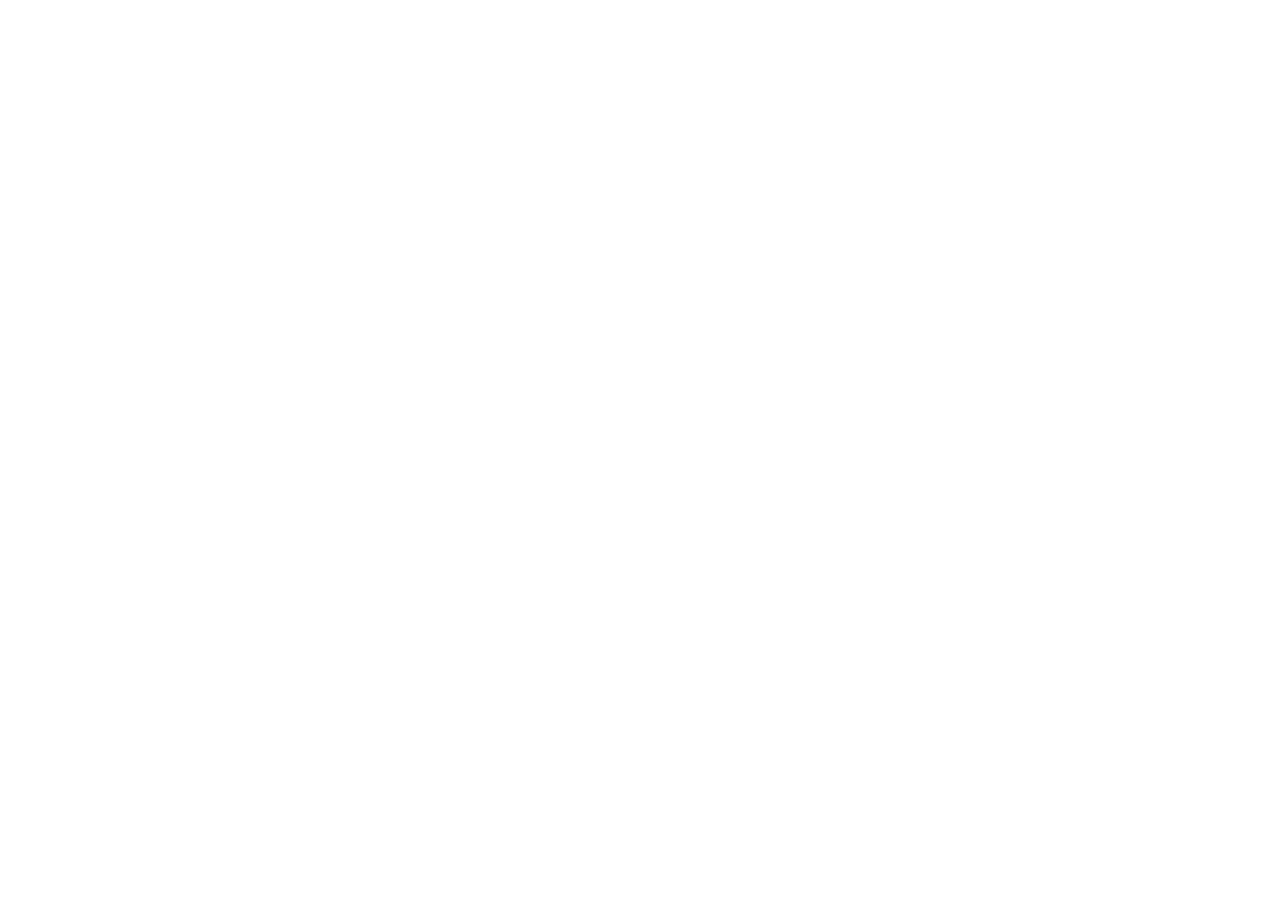
==== jobs/jobs.html @ fb88c93d "Stored parsed string in new object and began writing map" ====
<!DOCTYPE html>

<html>

  <head>
    <title>Friends of Ming Chow Jobs Listing</title>
    <script>
     function parse() {
	 str = '[{"id":1,"position":"Various","company":"HubSpot","location":"Cambridge, MA","description":"","requirements":"","posting_url":"","contact":"@eliast","notes":"You may remember him: he gave a guest lecture to the class!","url":"http://localhost:3000/jobs/1.json"},{"id":2,"position":"iOS Developer","company":"Mobee","location":"Boston, MA","description":"","requirements":"","posting_url":"","contact":"Michael Sheeley","notes":"","url":"http://localhost:3000/jobs/2.json"},{"id":3,"position":"Part-Time Web Developer","company":"The Echo Nest","location":"Somerville, MA","description":"We are looking for a web developer to help us build some of our internal Q/A tools. This is a part time gig, that will last from 3 to 6 months, with perhaps 20 to 30 hours a week of work. If you know of recent Tufts grads (or top notch students that may have the bandwidth). Please let me know.  Project: Build  Update QA tools","requirements":"Skills Required: Python, Javascript, some knowledge of databases, HTML, CSS; Nice to have Skills: Familiarity with frameworks including: Bootstrap, Backbone, Underscore","posting_url":"","contact":"Paul Lamere","notes":"","url":"http://localhost:3000/jobs/3.json"},{"id":4,"position":"Associate Consultant, Secure Development Apprentice","company":"Cigital, Inc.","location":"Dulles, VA","description":"","requirements":"","posting_url":"http://www.cigital.com/careers/jobs/?job=Associate--Consultant---Secure-Development-Apprentice---Dulles-VA","contact":"Michelle Raphael","notes":"","url":"http://localhost:3000/jobs/4.json"},{"id":5,"position":"Security Engineer","company":"VisiTrend","location":"Massachusetts","description":"","requirements":"","posting_url":"http://www.visitrend.com/security-engineer-position","contact":"John Langton","notes":"","url":"http://localhost:3000/jobs/5.json"},{"id":6,"position":"Various","company":"Epic","location":"Madison, Wisconsin","description":"As a worldwide leader in the development of software for healthcare organizations, Epic is driving change for an entire industry – and it&quot;s one that affects the quality of life for everyone.  Gabriel will be working with some of the nation&quot;s most respected healthcare organizations and collaborating with some of the best minds in technology and medicine to make healthcare safer and more efficient.We feel that students graduating from Tufts University are of a high caliber, and that the professors and staff are doing a wonderful job. We already work with your Career Services office, but look forward to building a professional relationship with you as well.  We also hope to see more of your students like Gabriel in our application process, so if you know of anyone who may be interested in similar opportunities, they are welcome to get in touch with me. ","requirements":"","posting_url":"http://www.careers.epic.com/","contact":"Nicole Hilsenhoff","notes":"","url":"http://localhost:3000/jobs/6.json"},{"id":7,"position":"Web Developer","company":"RunDSP","location":"Midtown NYC","description":"RunDSP is an Ad Tech firm in Midtown, NYC that just received A-round funding. We have 9 engineers on the team and are looking to expand. I&quot;m running the data science team here and I&quot;m looking for a full-time engineer to help us with the design of our data modeling to derive some interesting things about our impressions served. There are two particular roles I&quot;m looking for --a data scientist and data flow engineer. Both require Python and a young programmer who shows they are capable of picking up engineering concepts quickly. We are committed to mentoring someone junior to contribute to the team. There are some other web developer roles on the team that require Rails and Javascript outside of my team. Let me know if you want to talk further about the roles I&quot;ve described.","requirements":"See above","posting_url":"","contact":"Chris Outram and Eliot Alter","notes":"","url":"http://localhost:3000/jobs/7.json"}]';
	 strobj = JSON.parse(str);
	 function printjobs(key) {
		if (strobj.key == "company" || strobj.key == "position"
		    || strobj.key == "location") {
			document.writeln(strobj.);
		}
	 }
	 strobj.map(printjobs);
     }
    </script>
  </head>

  <body onload="parse()">
    <div id="list"></div>
  </body>

</html>
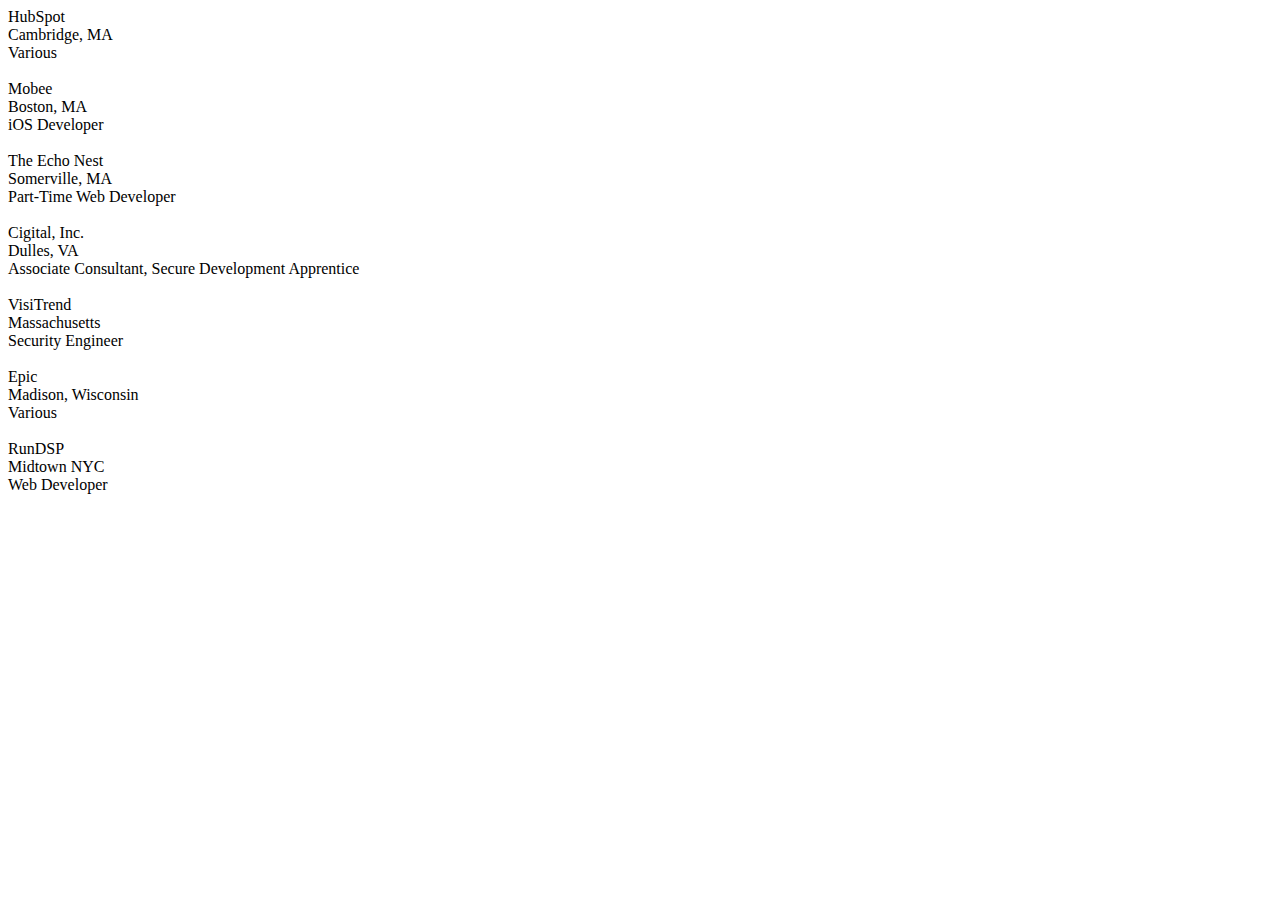
==== commit 1fcfbcc2: "Aborted map, went to simpler for loop" ====
--- a/jobs/jobs.html
+++ b/jobs/jobs.html
@@ -7,14 +7,17 @@
     <script>
      function parse() {
 	 str = '[{"id":1,"position":"Various","company":"HubSpot","location":"Cambridge, MA","description":"","requirements":"","posting_url":"","contact":"@eliast","notes":"You may remember him: he gave a guest lecture to the class!","url":"http://localhost:3000/jobs/1.json"},{"id":2,"position":"iOS Developer","company":"Mobee","location":"Boston, MA","description":"","requirements":"","posting_url":"","contact":"Michael Sheeley","notes":"","url":"http://localhost:3000/jobs/2.json"},{"id":3,"position":"Part-Time Web Developer","company":"The Echo Nest","location":"Somerville, MA","description":"We are looking for a web developer to help us build some of our internal Q/A tools. This is a part time gig, that will last from 3 to 6 months, with perhaps 20 to 30 hours a week of work. If you know of recent Tufts grads (or top notch students that may have the bandwidth). Please let me know.  Project: Build  Update QA tools","requirements":"Skills Required: Python, Javascript, some knowledge of databases, HTML, CSS; Nice to have Skills: Familiarity with frameworks including: Bootstrap, Backbone, Underscore","posting_url":"","contact":"Paul Lamere","notes":"","url":"http://localhost:3000/jobs/3.json"},{"id":4,"position":"Associate Consultant, Secure Development Apprentice","company":"Cigital, Inc.","location":"Dulles, VA","description":"","requirements":"","posting_url":"http://www.cigital.com/careers/jobs/?job=Associate--Consultant---Secure-Development-Apprentice---Dulles-VA","contact":"Michelle Raphael","notes":"","url":"http://localhost:3000/jobs/4.json"},{"id":5,"position":"Security Engineer","company":"VisiTrend","location":"Massachusetts","description":"","requirements":"","posting_url":"http://www.visitrend.com/security-engineer-position","contact":"John Langton","notes":"","url":"http://localhost:3000/jobs/5.json"},{"id":6,"position":"Various","company":"Epic","location":"Madison, Wisconsin","description":"As a worldwide leader in the development of software for healthcare organizations, Epic is driving change for an entire industry – and it&quot;s one that affects the quality of life for everyone.  Gabriel will be working with some of the nation&quot;s most respected healthcare organizations and collaborating with some of the best minds in technology and medicine to make healthcare safer and more efficient.We feel that students graduating from Tufts University are of a high caliber, and that the professors and staff are doing a wonderful job. We already work with your Career Services office, but look forward to building a professional relationship with you as well.  We also hope to see more of your students like Gabriel in our application process, so if you know of anyone who may be interested in similar opportunities, they are welcome to get in touch with me. ","requirements":"","posting_url":"http://www.careers.epic.com/","contact":"Nicole Hilsenhoff","notes":"","url":"http://localhost:3000/jobs/6.json"},{"id":7,"position":"Web Developer","company":"RunDSP","location":"Midtown NYC","description":"RunDSP is an Ad Tech firm in Midtown, NYC that just received A-round funding. We have 9 engineers on the team and are looking to expand. I&quot;m running the data science team here and I&quot;m looking for a full-time engineer to help us with the design of our data modeling to derive some interesting things about our impressions served. There are two particular roles I&quot;m looking for --a data scientist and data flow engineer. Both require Python and a young programmer who shows they are capable of picking up engineering concepts quickly. We are committed to mentoring someone junior to contribute to the team. There are some other web developer roles on the team that require Rails and Javascript outside of my team. Let me know if you want to talk further about the roles I&quot;ve described.","requirements":"See above","posting_url":"","contact":"Chris Outram and Eliot Alter","notes":"","url":"http://localhost:3000/jobs/7.json"}]';
+	
 	 strobj = JSON.parse(str);
-	 function printjobs(key) {
-		if (strobj.key == "company" || strobj.key == "position"
-		    || strobj.key == "location") {
-			document.writeln(strobj.);
-		}
+	 for (i in strobj) {
+		document.write(strobj[i]["company"]);
+		document.write("<br>");
+		document.write(strobj[i]["location"]);
+		document.write("<br>");
+		document.write(strobj[i]["position"]);
+		document.write("<br>");
+		document.write("<br>");
 	 }
-	 strobj.map(printjobs);
      }
     </script>
   </head>
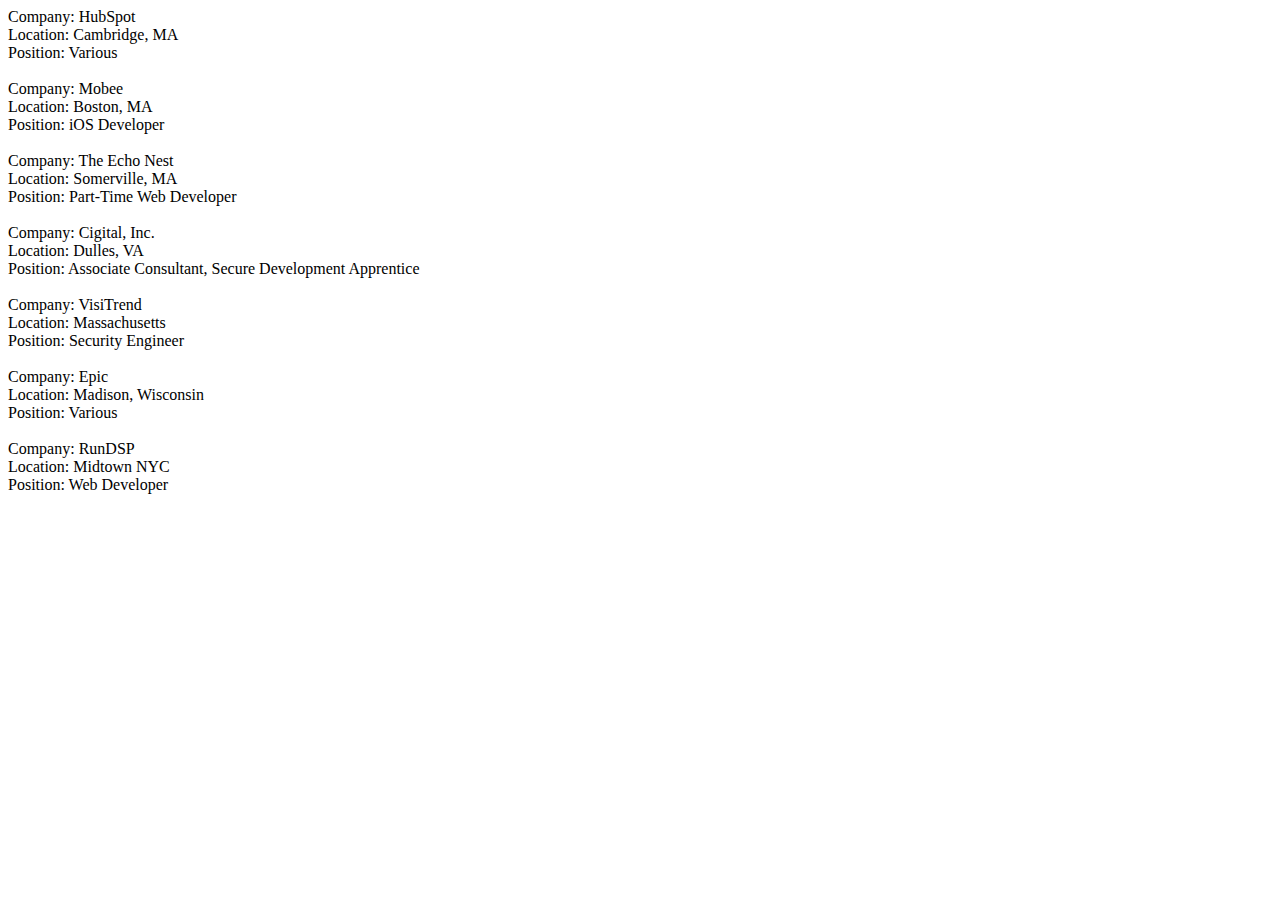
==== commit 2806f225: "Streamlined the for loop and added labels for each job descriptor for each job" ====
--- a/jobs/jobs.html
+++ b/jobs/jobs.html
@@ -10,13 +10,10 @@
 	
 	 strobj = JSON.parse(str);
 	 for (i in strobj) {
-		document.write(strobj[i]["company"]);
-		document.write("<br>");
-		document.write(strobj[i]["location"]);
-		document.write("<br>");
-		document.write(strobj[i]["position"]);
-		document.write("<br>");
-		document.write("<br>");
+		document.write("Company: " + strobj[i]["company"] + "<br>");
+		document.write("Location: " + strobj[i]["location"] + "<br>");
+		document.write("Position: " + strobj[i]["position"] + "<br>" 
+			       + "<br>");
 	 }
      }
     </script>
